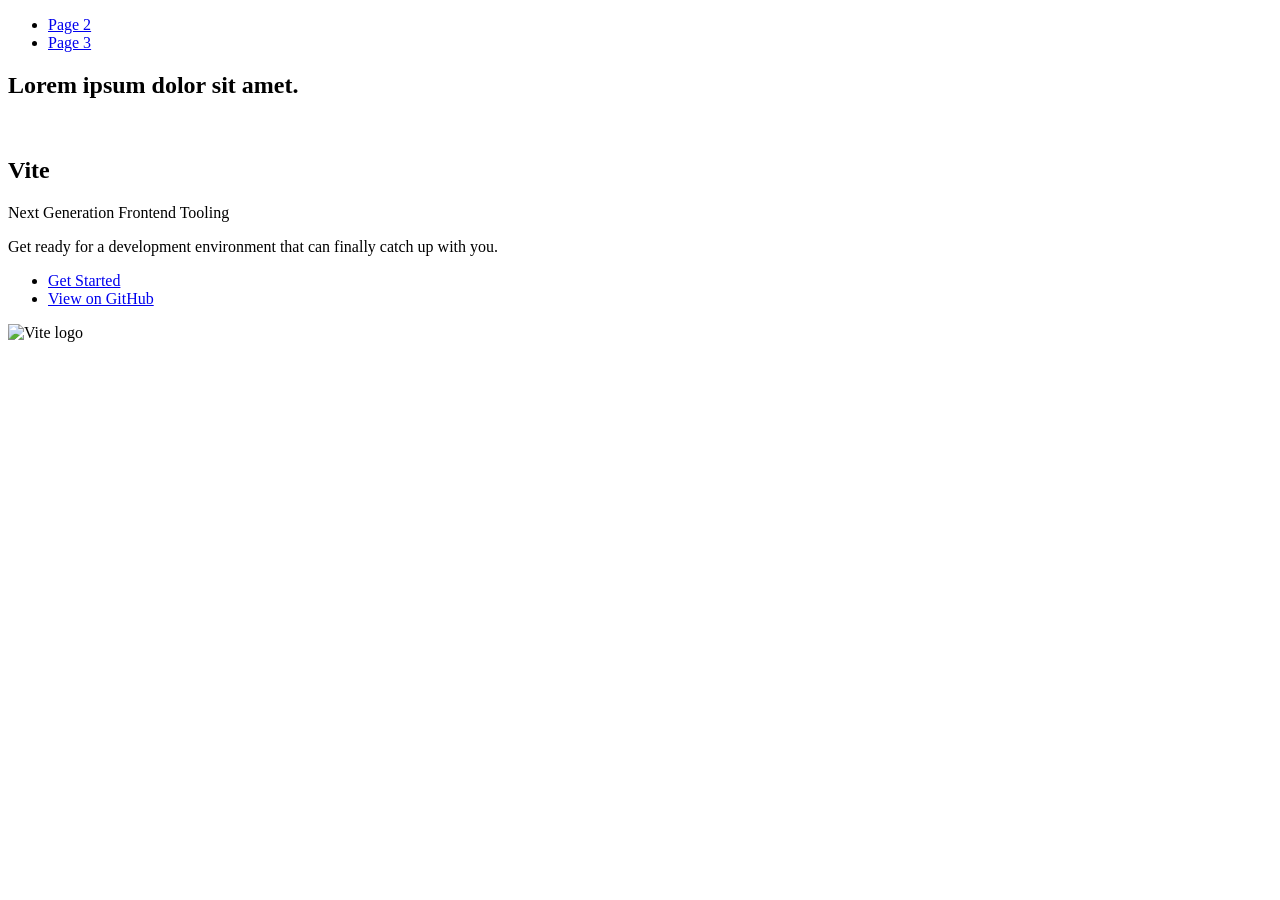
==== index.html @ aca6f58f "Deploying to gh-pages from @ Veakor/goit-js-hw-10@d1877d7056459d6cef64013b03003723f1ca16a3 🚀" ====
<!DOCTYPE html>
<html lang="en">
  <head>
    <meta charset="UTF-8" />
    <link rel="icon" type="image/svg+xml" href="/goit-js-hw-10/favicon.svg" />
    <meta name="viewport" content="width=device-width, initial-scale=1.0" />
    <title>Vanilla App Template</title>
    
    <script type="module" crossorigin src="/goit-js-hw-10/commonHelpers.js"></script>
    <link rel="stylesheet" href="/goit-js-hw-10/assets/index-10c40100.css">
  </head>
  <body>
    <header class="header">
  <nav class="nav">
    <ul class="nav-list">
      <li class="nav-item">
        <a href="./page-2.html" class="nav-link">Page 2</a>
      </li>

      <li class="nav-item">
        <a href="./page-3.html" class="nav-link">Page 3</a>
      </li>
    </ul>
  </nav>
</header>


    <section>
      <h1>Lorem ipsum dolor sit amet.</h1>
      <!-- Path to images as from index.html file -->
      <img src="/goit-js-hw-10/assets/javascript-8dac5379.svg" alt="" />
    </section>

    <!-- Loads the specified .html file -->
    <section class="vite-promo">
  <div class="container">
    <div class="wrapper">
      <h2 class="title">
        <span class="gradient">Vite</span>
      </h2>
      <p class="text">Next Generation Frontend Tooling</p>
      <p class="tagline">
        Get ready for a development environment that can finally catch up with
        you.
      </p>

      <ul class="actions">
        <li class="action">
          <a
            class="link"
            href="https://vitejs.dev/guide/"
            target="_blank"
            rel="noopener noreferrer"
            >Get Started</a
          >
        </li>
        <li class="action">
          <a
            class="link"
            href="https://github.com/vitejs/vite"
            target="_blank"
            rel="noopener noreferrer"
            >View on GitHub</a
          >
        </li>
      </ul>
    </div>

    <div class="thumb">
      <!-- Path to images as from index.html file -->
      <img
        class="pic"
        src="/goit-js-hw-10/assets/vite-logo-51249ca9.png"
        alt="Vite logo"
        width="640"
        height="640"
      />
    </div>
  </div>
</section>


    
  </body>
</html>
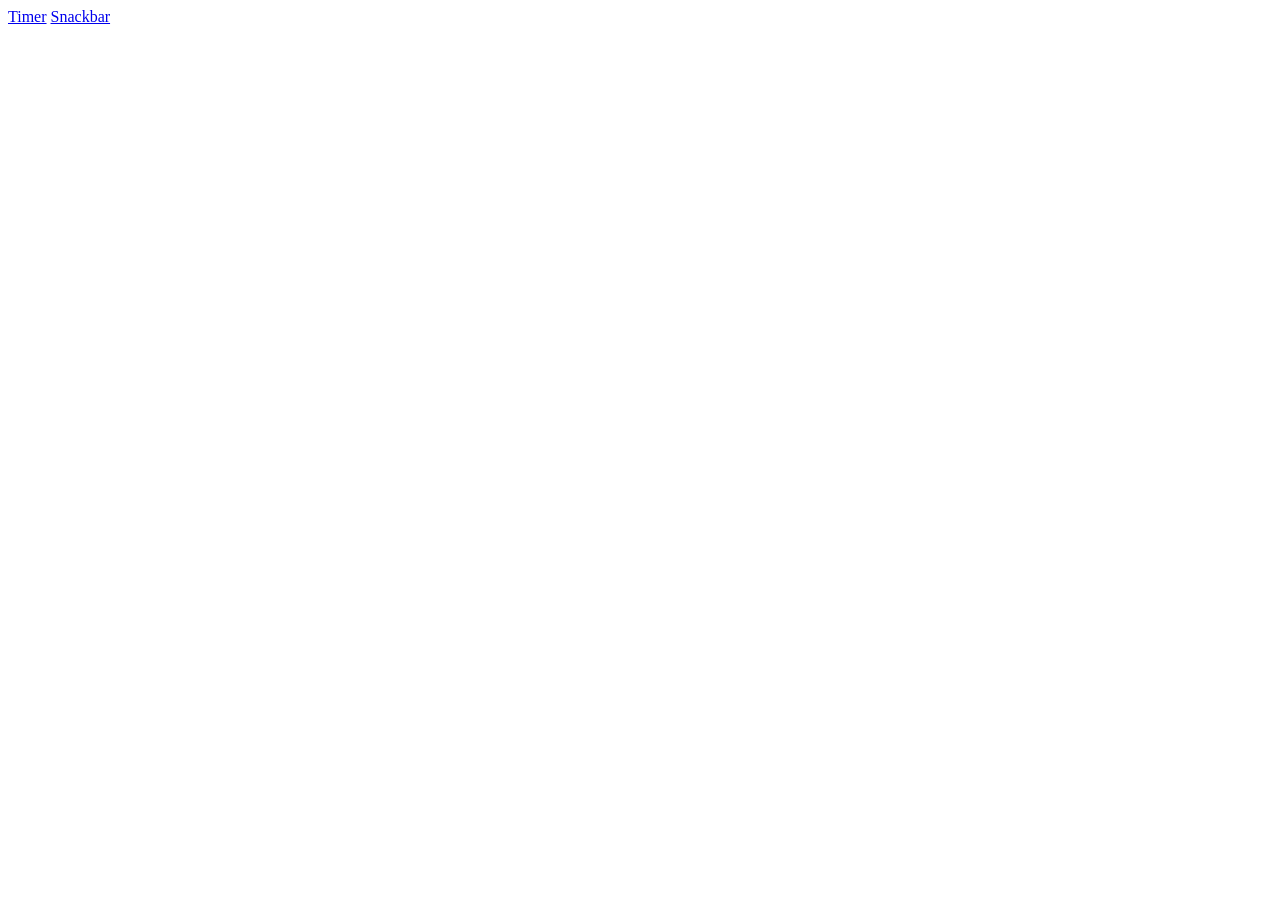
==== commit dfca5d9c: "Deploying to gh-pages from @ Veakor/goit-js-hw-10@53499d2bb0aedd877fa9ce3db85de95e724eae9d 🚀" ====
--- a/index.html
+++ b/index.html
@@ -6,80 +6,12 @@
     <meta name="viewport" content="width=device-width, initial-scale=1.0" />
     <title>Vanilla App Template</title>
     
-    <script type="module" crossorigin src="/goit-js-hw-10/commonHelpers.js"></script>
-    <link rel="stylesheet" href="/goit-js-hw-10/assets/index-10c40100.css">
+    <script src="./js/1-timer.js" defer></script>
+    <script src="./js/2-snackbar.js" defer></script>
+    <link rel="stylesheet" href="/goit-js-hw-10/assets/styles-10c40100.css">
   </head>
   <body>
-    <header class="header">
-  <nav class="nav">
-    <ul class="nav-list">
-      <li class="nav-item">
-        <a href="./page-2.html" class="nav-link">Page 2</a>
-      </li>
-
-      <li class="nav-item">
-        <a href="./page-3.html" class="nav-link">Page 3</a>
-      </li>
-    </ul>
-  </nav>
-</header>
-
-
-    <section>
-      <h1>Lorem ipsum dolor sit amet.</h1>
-      <!-- Path to images as from index.html file -->
-      <img src="/goit-js-hw-10/assets/javascript-8dac5379.svg" alt="" />
-    </section>
-
-    <!-- Loads the specified .html file -->
-    <section class="vite-promo">
-  <div class="container">
-    <div class="wrapper">
-      <h2 class="title">
-        <span class="gradient">Vite</span>
-      </h2>
-      <p class="text">Next Generation Frontend Tooling</p>
-      <p class="tagline">
-        Get ready for a development environment that can finally catch up with
-        you.
-      </p>
-
-      <ul class="actions">
-        <li class="action">
-          <a
-            class="link"
-            href="https://vitejs.dev/guide/"
-            target="_blank"
-            rel="noopener noreferrer"
-            >Get Started</a
-          >
-        </li>
-        <li class="action">
-          <a
-            class="link"
-            href="https://github.com/vitejs/vite"
-            target="_blank"
-            rel="noopener noreferrer"
-            >View on GitHub</a
-          >
-        </li>
-      </ul>
-    </div>
-
-    <div class="thumb">
-      <!-- Path to images as from index.html file -->
-      <img
-        class="pic"
-        src="/goit-js-hw-10/assets/vite-logo-51249ca9.png"
-        alt="Vite logo"
-        width="640"
-        height="640"
-      />
-    </div>
-  </div>
-</section>
-
-
-    
+    <a href="./1-timer.html">Timer</a>
+    <a href="./2-snackbar.html"> Snackbar</a>
   </body>
 </html>
